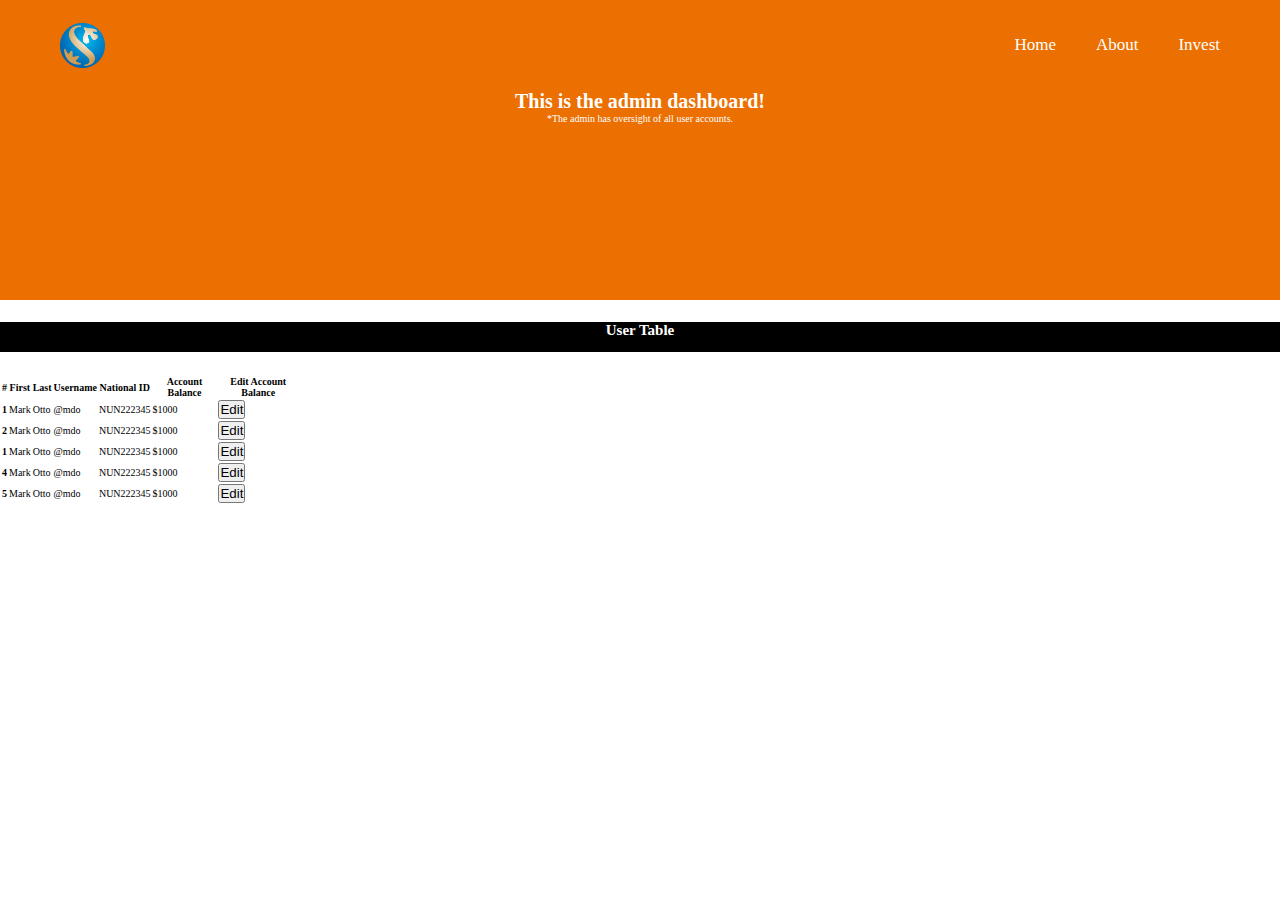
==== admin_dashboard.html @ a9f51775 "second commit" ====
<!DOCTYPE html>
<html>
    <head>
        <link href="https://cdn.jsdelivr.net/npm/bootstrap@5.3.2/dist/css/bootstrap.min.css" rel="stylesheet"
         integrity="sha384-T3c6CoIi6uLrA9TneNEoa7RxnatzjcDSCmG1MXxSR1GAsXEV/Dwwykc2MPK8M2HN" crossorigin="anonymous">
        <link rel="stylesheet" href="admin_dashboard_style.css">
        <link href="https://cdn.jsdelivr.net/npm/bootstrap@5.1.3/dist/css/bootstrap.min.css" rel="stylesheet" 
        integrity="sha384-1BmE4kWBq78iYhFldvKuhfTAU6auU8tT94WrHftjDbrCEXSU1oBoqyl2QvZ6jIW3" crossorigin="anonymous">
        <title>Admin Dashboard</title>
    </head>
    <body>
        <div class="container-fluid">
            <nav class="nav">
                <img src="./img/logo.png" alt="logo" class="nav__logo" id="logo" />
                <ul class="nav__links">
                  <li class="nav__item">
                    <a class="nav__link" href="#section--1">Home</a>
                  </li>
                  <li class="nav__item">
                    <a class="nav__link" href="#section--2">About</a>
                  </li>
                  <li class="nav__item">
                    <a class="nav__link" href="#section--3">Invest</a>
                  </li>
                </ul>
              </nav>
              <h1 class="h1">This is the admin dashboard!</h1>
              <p class="paragraph1">*The admin has oversight of all user accounts.</p>
             </div> <br> <br> 
             <div>
                <div class="heading2">
                    <h2 class="h2">User Table</h2>
                </div> <br> <br>
                <table class="table">
                    <thead>
                      <tr>
                        <th scope="col">#</th>
                        <th scope="col">First</th>
                        <th scope="col">Last</th>
                        <th scope="col">Username</th>
                        <th scope="col">National ID</th>
                        <th scope="col">Account Balance</th>
                        <th scope="col">Edit Account Balance</th>
                      </tr>
                    </thead>
                    <tbody>
                      <tr>
                        <th scope="row">1</th>
                        <td>Mark</td>
                        <td>Otto</td>
                        <td>@mdo</td>
                        <td>NUN222345</td>
                        <td>$1000</td>
                        <td> 
                            <button type="button" class="btn btn-success">Edit</button>
                        </td>
                      </tr>
                      <tr>
                        <th scope="row">2</th>
                        <td>Mark</td>
                        <td>Otto</td>
                        <td>@mdo</td>
                        <td>NUN222345</td>
                        <td>$1000</td>
                        <td> 
                            <button type="button" class="btn btn-success">Edit</button>
                        </td>
                      </tr>
                      <tr>
                        <th scope="row">1</th>
                        <td>Mark</td>
                        <td>Otto</td>
                        <td>@mdo</td>
                        <td>NUN222345</td>
                        <td>$1000</td>
                        <td> 
                            <button type="button" class="btn btn-success">Edit</button>
                        </td>
                      </tr>
                      <tr>
                        <th scope="row">4</th>
                        <td>Mark</td>
                        <td>Otto</td>
                        <td>@mdo</td>
                        <td>NUN222345</td>
                        <td>$1000</td>
                        <td> 
                            <button type="button" class="btn btn-success">Edit</button>
                        </td>
                      </tr>
                      <tr>
                        <th scope="row">5</th>
                        <td>Mark</td>
                        <td>Otto</td>
                        <td>@mdo</td>
                        <td>NUN222345</td>
                        <td>$1000</td>
                        <td> 
                            <button type="button" class="btn btn-success">Edit</button>
                        </td>
                      </tr>
                    </tbody>
                  </table>
             </div>
    </body>
    <footer>
        <script src="https://cdn.jsdelivr.net/npm/bootstrap@5.1.3/dist/js/bootstrap.bundle.min.js" 
        integrity="sha384-ka7Sk0Gln4gmtz2MlQnikT1wXgYsOg+OMhuP+IlRH9sENBO0LRn5q+8nbTov4+1p" crossorigin="anonymous">
        </script>
        <script src="script.js"></script>
    </footer>
</html>
---- admin_dashboard_style.css ----
@import url('https://fonts.googleapis.com/css2?family=Montserrat:wght@200;300;500;800;900&family=Pacifico&family=Poppins:ital,wght@0,100;0,200;0,300;0,400;0,500;0,700;1,200&display=swap');
@import url("https://cdn.jsdelivr.net/npm/bootstrap-icons@1.11.1/font/bootstrap-icons.css");

:root {
  --color-primary: #1a51bb;
  --color-secondary: #eb6f02;
  --color-tertiary: #ffb003;
  --color-primary-darker: #eb6f01;
  --color-secondary-darker: #ffbb00;
  --color-tertiary-darker: #fd424b;
  --color-primary-opacity: #5ec5763a;
  --color-secondary-opacity: #ffcd0331;
  --color-tertiary-opacity: #ff58602d;
  --gradient-primary: linear-gradient(to top left, #ffb003, #eb6f02);
  --gradient-secondary: linear-gradient(to top left, #ffb003, #ffcb03);
}
* {
    margin: 0;
    padding: 0;
    box-sizing: inherit;
  }
  
  html {
    font-size: 62.5%;
    box-sizing: border-box;
  }
  
.nav {
    display: flex;
    justify-content: space-between;
    align-items: center;
    height: 9rem;
    width: 100%;
    padding: 0 6rem;
    z-index: 100;
    color: #fff;
  }
  
  /* nav and stickly class at the same time */
  .nav.sticky {
    position: fixed;
    background-color: #000000;
  }
  
  .nav__logo {
    height: 4.5rem;
    transition: all 0.3s;
  }
  
  .nav__links {
    display: flex;
    align-items: center;
    list-style: none;
  }
  
  .nav__item {
    margin-left: 4rem;
    color: white ;
  }
  
  .nav__link:link,
  .nav__link:visited {
    font-size: 1.7rem;
    font-weight: 400;
    color: inherit;
    text-decoration: none;
    display: block;
    transition: all 0.3s;
  }
  
  .nav__link--btn:link,
  .nav__link--btn:visited {
    padding: 0.8rem 2.5rem;
    border-radius: 3rem;
    background-color: var(--color-primary);
    color: #222;
  }
  
  .nav__link--btn:hover,
  .nav__link--btn:active {
    color: inherit;
    background-color: var(--color-primary-darker);
    color: #333;
  }
  .container-fluid{
    background-color: #eb6f01;
    height: 300px;
}
.h1{
    color: white;
    text-align: center;
    justify-content: center;
}
.paragraph1{
    color: white;
    text-align: center;
    justify-content: center;
}
.table {
    width: 300px;
}
.h2{
    text-align: center;
    justify-content: center;
    color: white;
}
.heading2{
    text-align: center;
    justify-content: center;
    background-color: #000000;
    width: 100%;
    height: 30px;
}
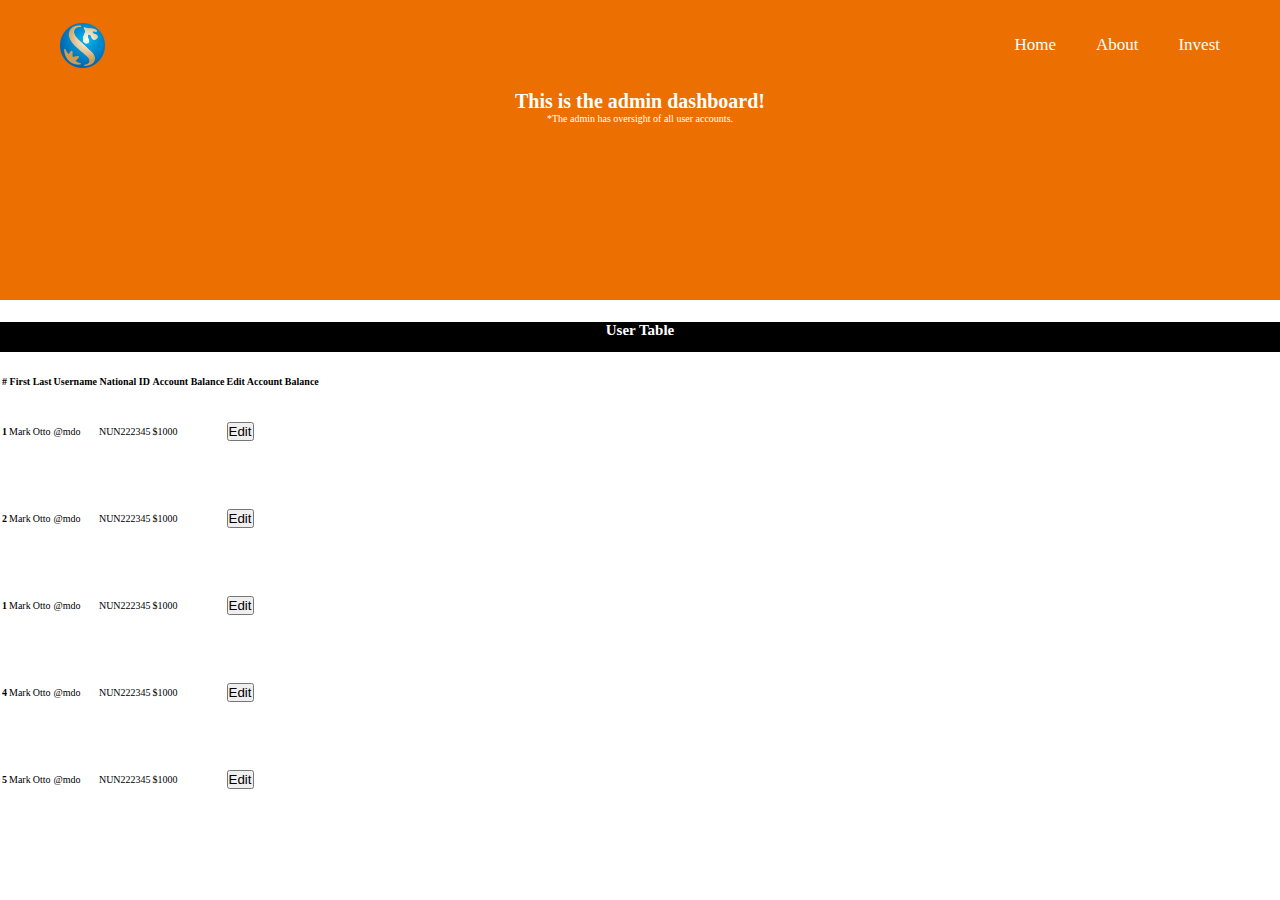
==== commit 143ebee6: "Admin Dashboard Changes." ====
--- a/admin_dashboard.html
+++ b/admin_dashboard.html
@@ -2,6 +2,8 @@
 <!DOCTYPE html>
 <html>
     <head>
+      <meta charset="UTF-8">
+      <meta name="viewport" content="width=device-width, initial-scale=1.0">
         <link href="https://cdn.jsdelivr.net/npm/bootstrap@5.3.2/dist/css/bootstrap.min.css" rel="stylesheet"
          integrity="sha384-T3c6CoIi6uLrA9TneNEoa7RxnatzjcDSCmG1MXxSR1GAsXEV/Dwwykc2MPK8M2HN" crossorigin="anonymous">
         <link rel="stylesheet" href="admin_dashboard_style.css">
@@ -53,7 +55,7 @@
                         <td>NUN222345</td>
                         <td>$1000</td>
                         <td> 
-                            <button type="button" class="btn btn-success">Edit</button>
+                            <button type="button" class="btn btn-success" onclick="showPopup()">Edit</button>
                         </td>
                       </tr>
                       <tr>
@@ -64,7 +66,7 @@
                         <td>NUN222345</td>
                         <td>$1000</td>
                         <td> 
-                            <button type="button" class="btn btn-success">Edit</button>
+                            <button type="button" class="btn btn-success" onclick="showPopup()">Edit</button>
                         </td>
                       </tr>
                       <tr>
@@ -75,7 +77,7 @@
                         <td>NUN222345</td>
                         <td>$1000</td>
                         <td> 
-                            <button type="button" class="btn btn-success">Edit</button>
+                            <button type="button" class="btn btn-success" onclick="showPopup()">Edit</button>
                         </td>
                       </tr>
                       <tr>
@@ -86,7 +88,7 @@
                         <td>NUN222345</td>
                         <td>$1000</td>
                         <td> 
-                            <button type="button" class="btn btn-success">Edit</button>
+                            <button type="button" class="btn btn-success" onclick="showPopup()">Edit</button>
                         </td>
                       </tr>
                       <tr>
@@ -97,7 +99,7 @@
                         <td>NUN222345</td>
                         <td>$1000</td>
                         <td> 
-                            <button type="button" class="btn btn-success">Edit</button>
+                            <button type="button" class="btn btn-success" onclick="showPopup()">Edit</button>
                         </td>
                       </tr>
                     </tbody>
--- a/admin_dashboard_style.css
+++ b/admin_dashboard_style.css
@@ -96,13 +96,15 @@
     text-align: center;
     justify-content: center;
 }
-.table {
-    width: 300px;
-}
+
+
 .h2{
     text-align: center;
     justify-content: center;
     color: white;
+}
+.table{
+  height: 50vh;
 }
 .heading2{
     text-align: center;
@@ -110,4 +112,4 @@
     background-color: #000000;
     width: 100%;
     height: 30px;
-}+}
